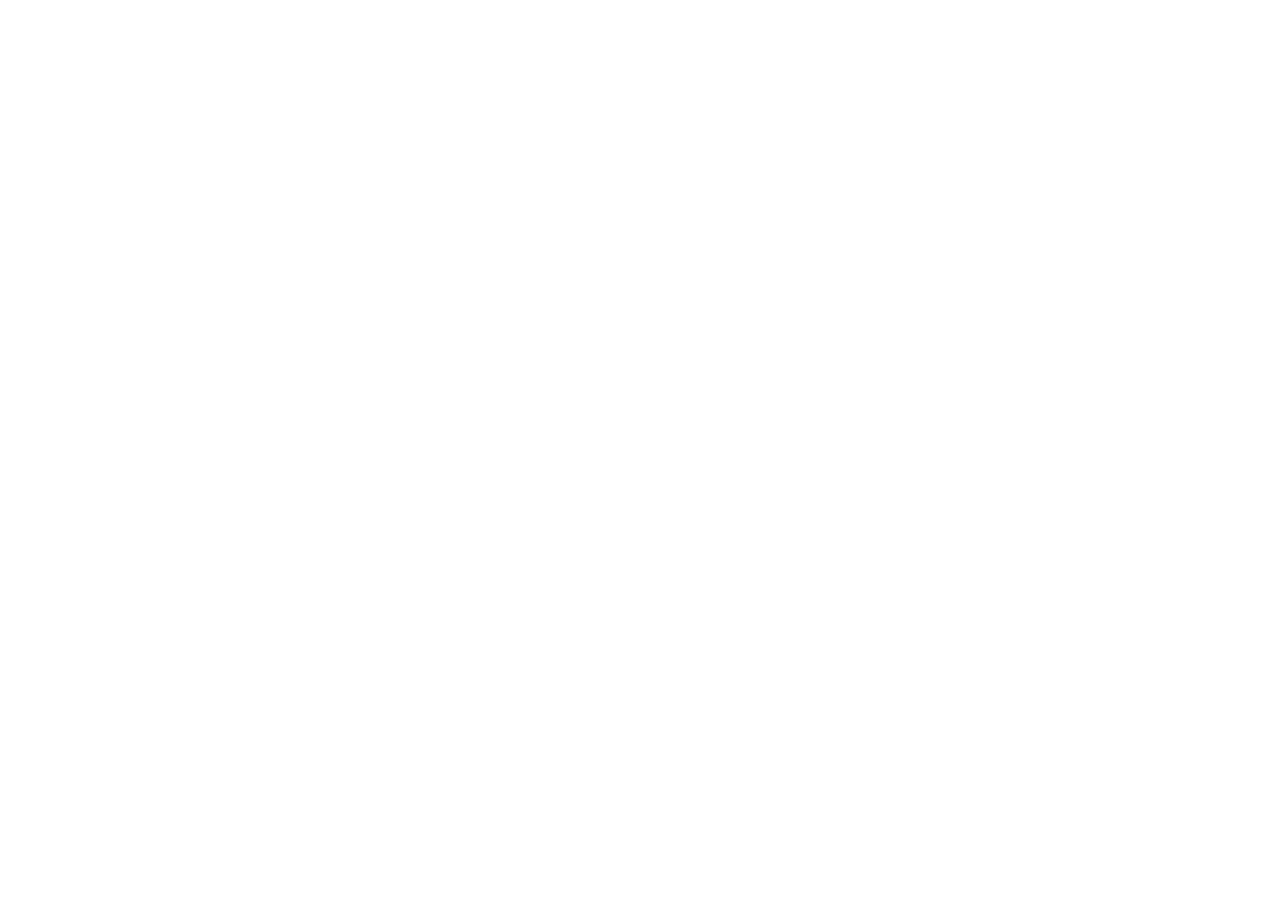
==== index.html @ 35ad0a99 "index.html" ====
<!DOCTYPE html>
<html lang="es">
  <head>
    <meta charset="UTF-8" />
    <meta http-equiv="X-UA-Compatible" content="IE=edge" />
    <meta name="viewport" content="width=device-width, initial-scale=1.0" />
    <title>Document</title>
  </head>
  <body></body>
</html>
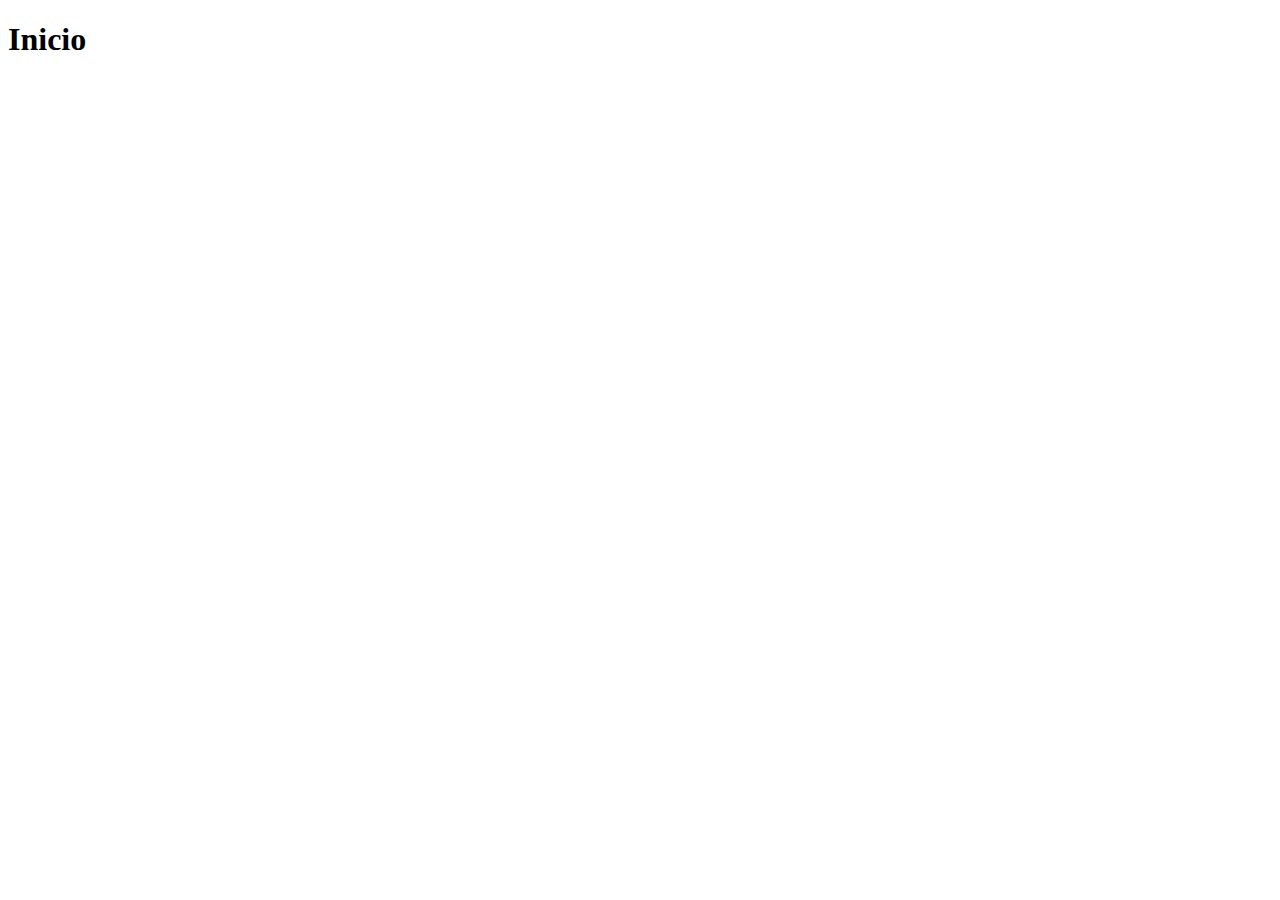
==== commit ebb5f561: "agregue el titulo" ====
--- a/index.html
+++ b/index.html
@@ -6,5 +6,7 @@
     <meta name="viewport" content="width=device-width, initial-scale=1.0" />
     <title>Document</title>
   </head>
-  <body></body>
+  <body>
+    <h1>Inicio</h1>
+  </body>
 </html>
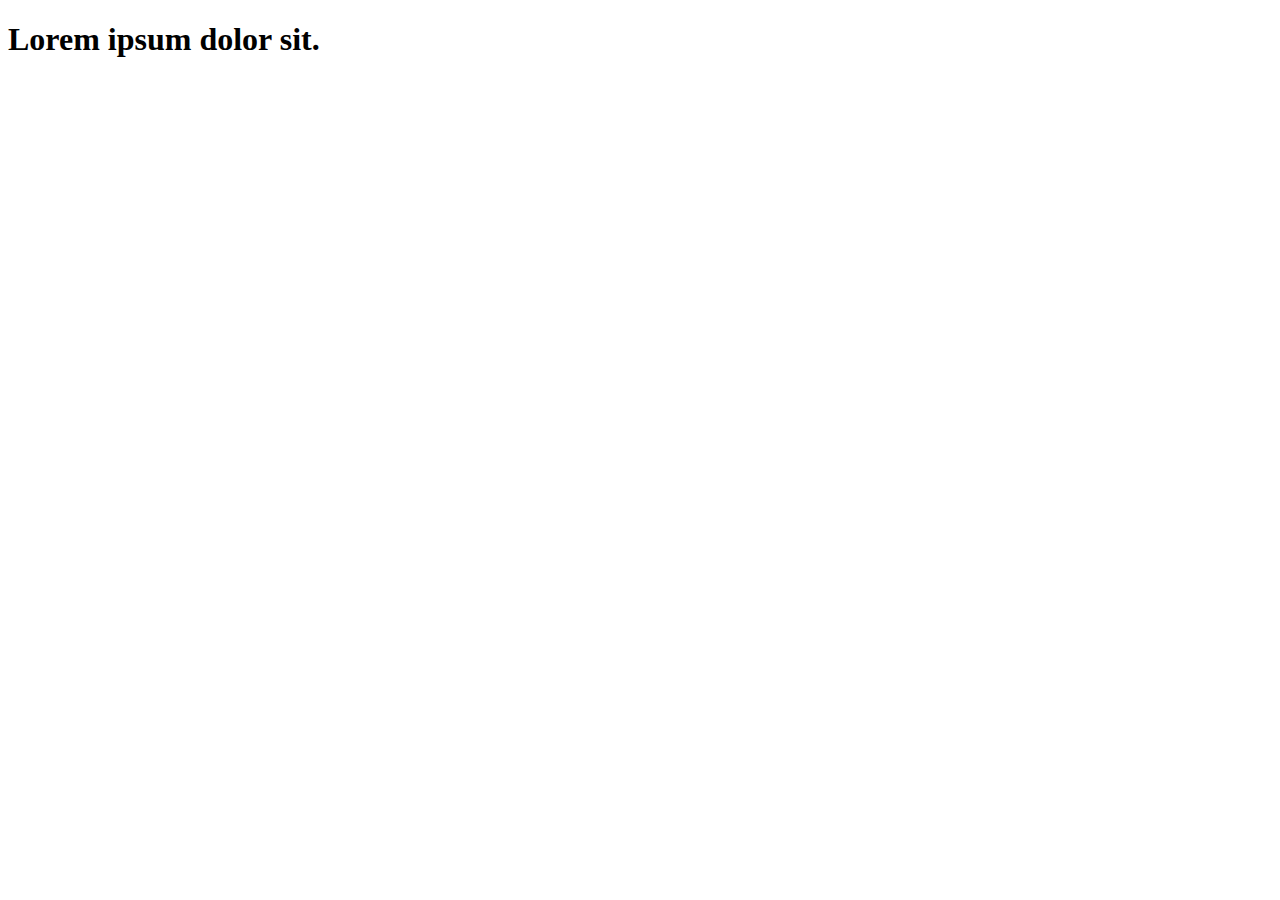
==== commit f1afa33d: "agruege titulo lorem" ====
--- a/index.html
+++ b/index.html
@@ -7,6 +7,6 @@
     <title>Document</title>
   </head>
   <body>
-    <h1>Inicio</h1>
+    <h1>Lorem ipsum dolor sit.</h1>
   </body>
 </html>
